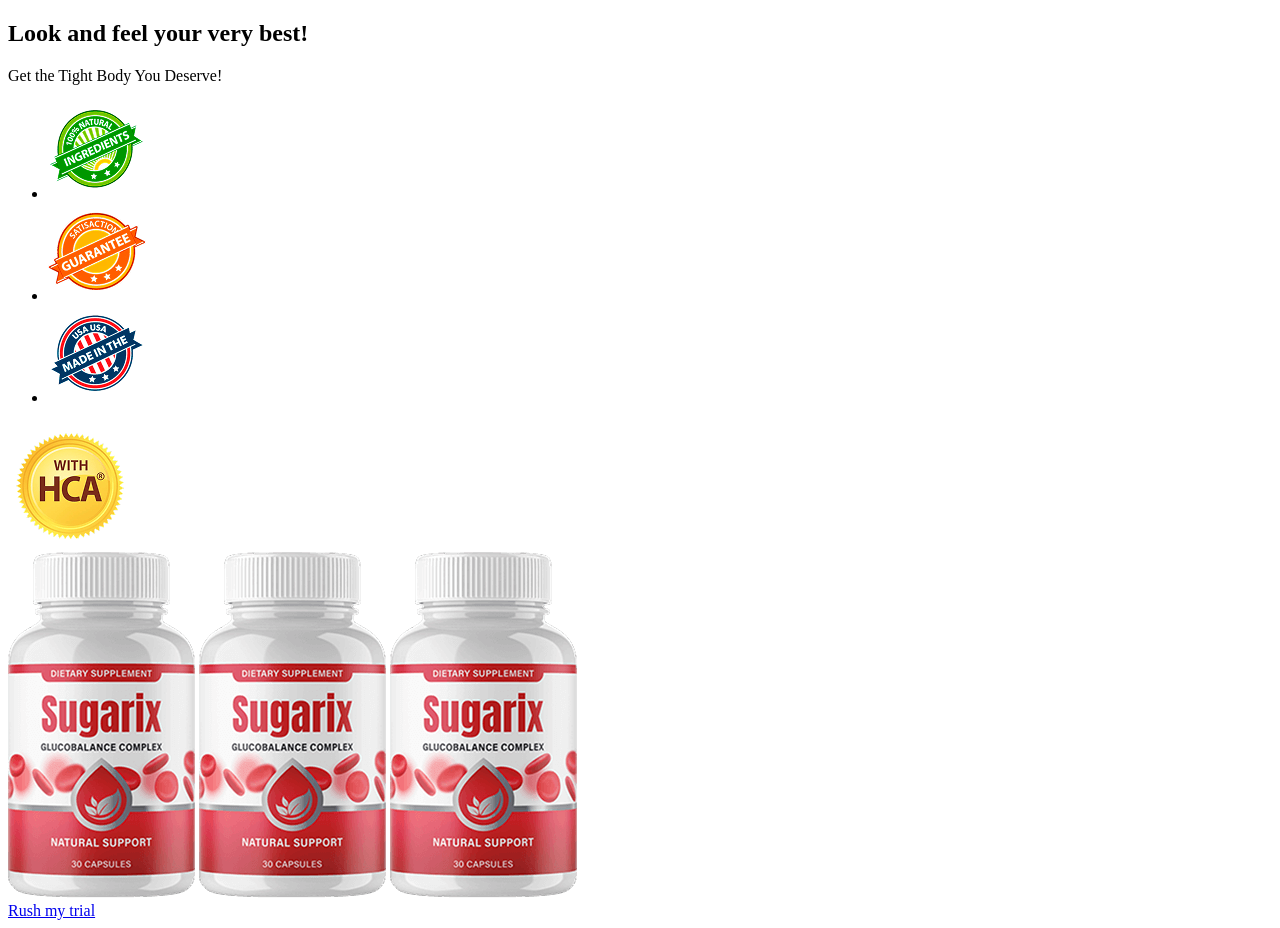
==== src/index.html @ 8a0b719a "1" ====
<!DOCTYPE html>
<html lang="en">
<head>
	<meta charset="UTF-8">
	<meta name="viewport" content="width=device-width, initial-scale=1.0">
	<title>Sugarix</title>
	<link rel="stylesheet" href="./styles/main.min.css">
</head>
<body>

	<section class="bottom">
		<div class="container">
			<h2 class="title">
				<span>Look and feel</span>
				<span>your very best!</span>
			</h2>

			<p class="subtitle">
				Get the Tight Body You Deserve!
			</p>

			<!-- ul.badges>li*3>img[src="img/badges-$.png" alt=#] -->
			<ul class="badges">
				<li><img src="img/badges-1.png" alt="#"></li>
				<li><img src="img/badges-2.png" alt="#"></li>
				<li><img src="img/badges-3.png" alt="#"></li>
			</ul>

			<img src="./img/hca.png" alt="#" class="hca">

			<div class="prod-tube prod-tube--3">
				<img src="./img/prod-tube.png" alt="#">
				<img src="./img/prod-tube.png" alt="#">
				<img src="./img/prod-tube.png" alt="#">
			</div>

			<a href="#" class="button">
				<span>Rush my trial</span>
			</a>
		</div>
	</section>

</body>
</html>
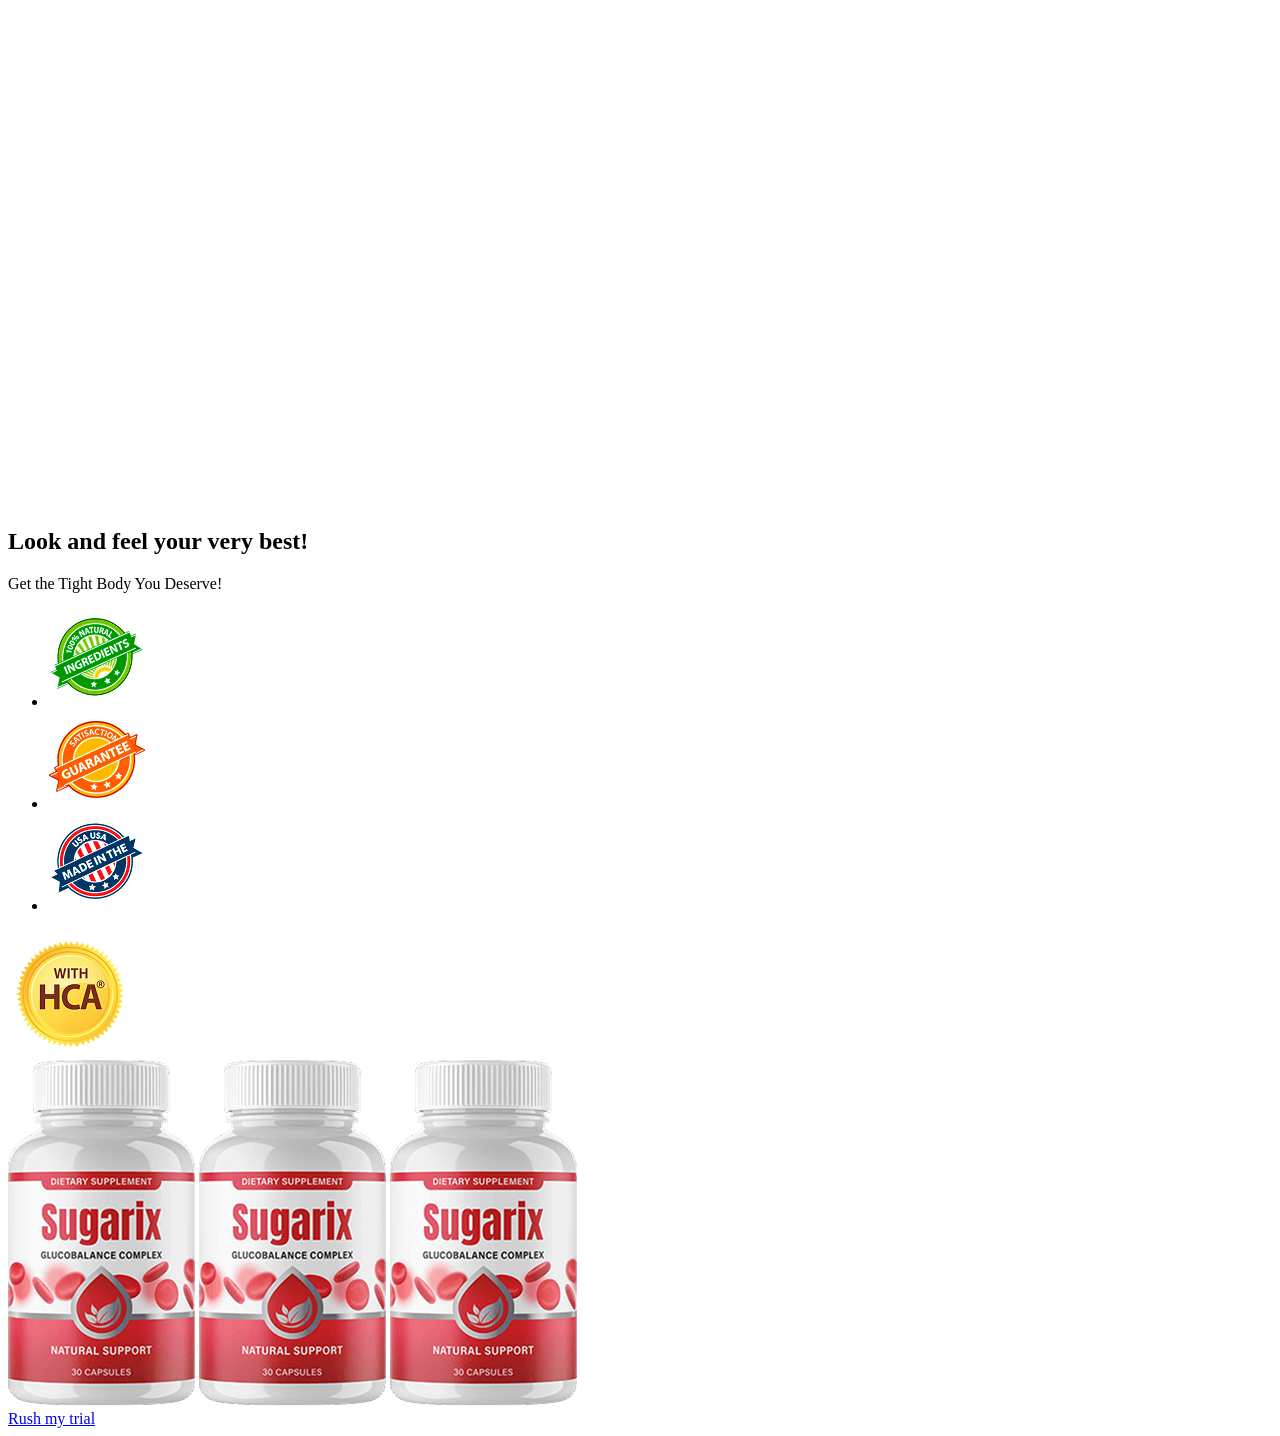
==== commit 7767781a: "1" ====
--- a/src/index.html
+++ b/src/index.html
@@ -7,6 +7,8 @@
 	<link rel="stylesheet" href="./styles/main.min.css">
 </head>
 <body>
+
+	<div style="padding-top: 500px;"></div>
 
 	<section class="bottom">
 		<div class="container">
